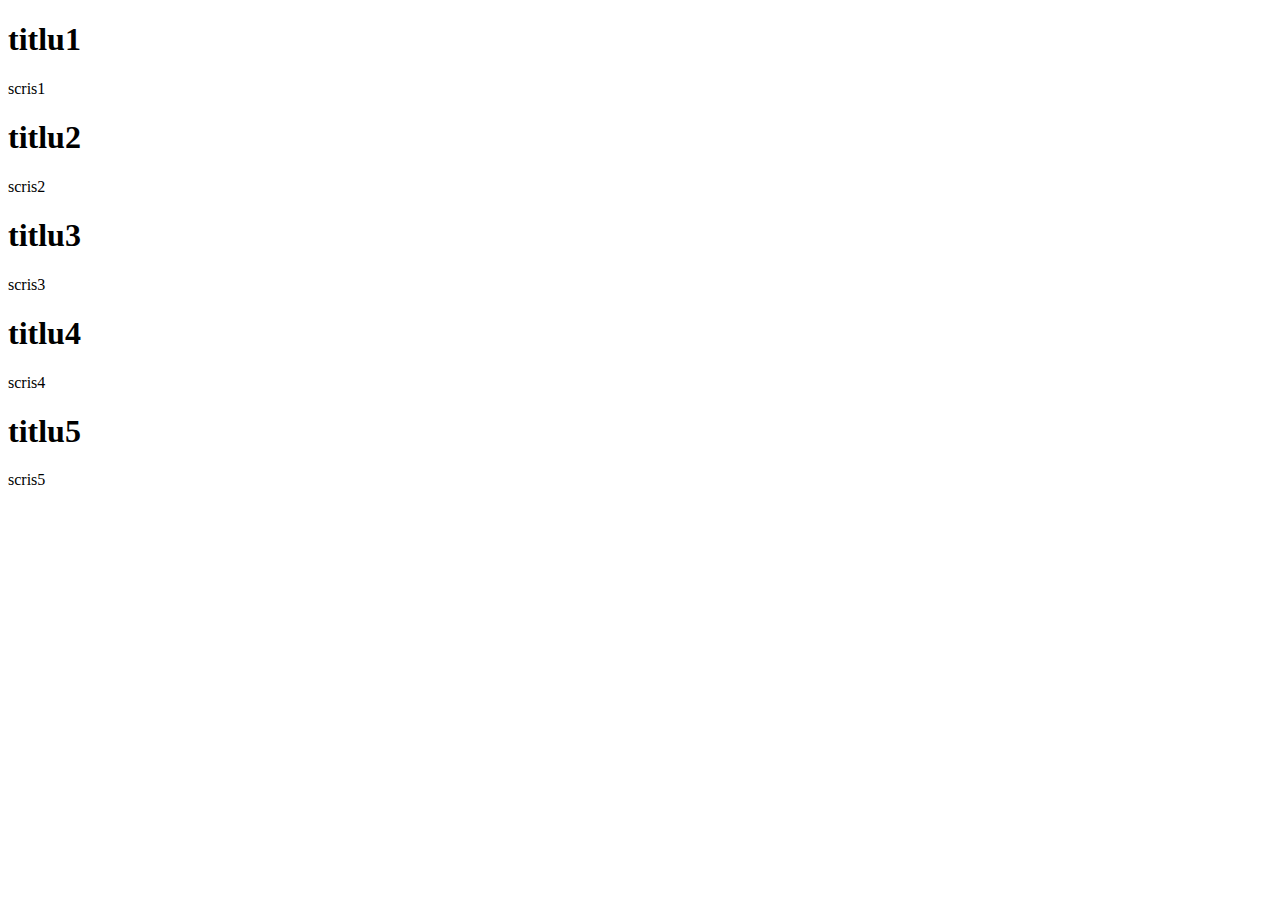
==== index.html @ 721b858e "first commit" ====
<!DOCTYPE html>
<html lang="en">

<head>
    <meta charset="UTF-8">
    <meta name="viewport" content="width=device-width, initial-scale=1.0">
    <link rel="stylesheet" href="styleCss.css">
    <title>Document</title>
</head>

<body>

    <h1 class="titlu"> titlu1</h1>

    <p class="paragraf"> scris1</p>

    <h1 class="titlu"> titlu2</h1>

    <p class="paragraf"> scris2</p>

    <h1 class="titlu"> titlu3</h1>

    <p class="paragraf"> scris3</p>

    <h1 class="titlu"> titlu4</h1>

    <p class="paragraf"> scris4</p>

    <h1 class="titlu"> titlu5</h1>

    <p class="paragraf"> scris5</p>






</body>

</html>
---- styleCss.css ----
@media (max-width: 1024px) {
  .class {
    font-size: 35px;
    line-height: 20px;
    font-weight: 800;
  }
}

@media (max-width: 1024px) {
  .class1 {
    font-size: 20px;
    line-height: 15px;
    font-weight: 600;
  }
}

@media (max-width: 780px) {
  .class2 {
    font-size: 25px;
    line-height: 15px;
    font-weight: 500;
  }
}

@media (max-width: 780px) {
  .class3 {
    font-size: 15px;
    line-height: 10px;
    font-weight: 400;
  }
}

@media (max-width: 400px) {
  .class4 {
    font-size: 15px;
    line-height: 10px;
    font-weight: 300;
  }
}

@media (max-width: 400px) {
  .class5 {
    font-size: 10px;
    line-height: 5px;
    font-weight: 200;
  }
}

@media (max-width: 1024px) {
  .titlu {
    font-size: 35px;
    line-height: 20px;
    font-weight: 800;
  }
}
@media (max-width: 780px) {
  .titlu {
    font-size: 25px;
    line-height: 15px;
    font-weight: 500;
  }
}
@media (max-width: 400px) {
  .titlu {
    font-size: 15px;
    line-height: 10px;
    font-weight: 300;
  }
}

@media (max-width: 1024px) {
  .paragraf {
    font-size: 20px;
    line-height: 15px;
    font-weight: 600;
  }
}
@media (max-width: 780px) {
  .paragraf {
    font-size: 15px;
    line-height: 10px;
    font-weight: 400;
  }
}
@media (max-width: 400px) {
  .paragraf {
    font-size: 10px;
    line-height: 5px;
    font-weight: 200;
  }
}/*# sourceMappingURL=styleCss.css.map */
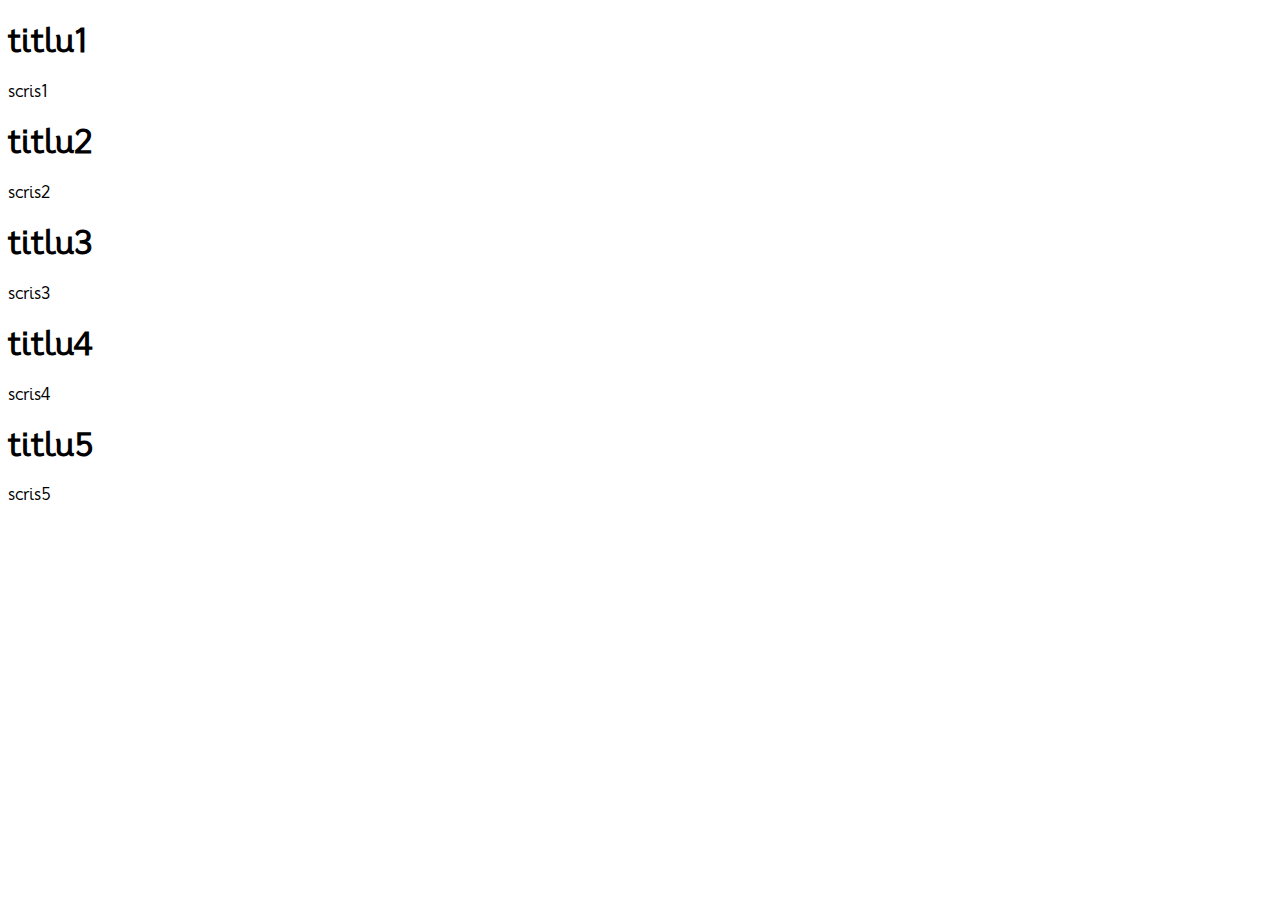
==== commit 202aeae5: "commit" ====
--- a/index.html
+++ b/index.html
@@ -5,6 +5,9 @@
     <meta charset="UTF-8">
     <meta name="viewport" content="width=device-width, initial-scale=1.0">
     <link rel="stylesheet" href="styleCss.css">
+    <link rel="preconnect" href="https://fonts.googleapis.com">
+    <link rel="preconnect" href="https://fonts.gstatic.com" crossorigin>
+    <link href="https://fonts.googleapis.com/css2?family=Mooli&display=swap" rel="stylesheet">
     <title>Document</title>
 </head>
 
--- a/styleCss.css
+++ b/styleCss.css
@@ -1,51 +1,6 @@
-@media (max-width: 1024px) {
-  .class {
-    font-size: 35px;
-    line-height: 20px;
-    font-weight: 800;
-  }
+.titlu {
+  font-family: "Mooli", sans-serif;
 }
-
-@media (max-width: 1024px) {
-  .class1 {
-    font-size: 20px;
-    line-height: 15px;
-    font-weight: 600;
-  }
-}
-
-@media (max-width: 780px) {
-  .class2 {
-    font-size: 25px;
-    line-height: 15px;
-    font-weight: 500;
-  }
-}
-
-@media (max-width: 780px) {
-  .class3 {
-    font-size: 15px;
-    line-height: 10px;
-    font-weight: 400;
-  }
-}
-
-@media (max-width: 400px) {
-  .class4 {
-    font-size: 15px;
-    line-height: 10px;
-    font-weight: 300;
-  }
-}
-
-@media (max-width: 400px) {
-  .class5 {
-    font-size: 10px;
-    line-height: 5px;
-    font-weight: 200;
-  }
-}
-
 @media (max-width: 1024px) {
   .titlu {
     font-size: 35px;
@@ -68,6 +23,9 @@
   }
 }
 
+.paragraf {
+  font-family: "Mooli", sans-serif;
+}
 @media (max-width: 1024px) {
   .paragraf {
     font-size: 20px;
